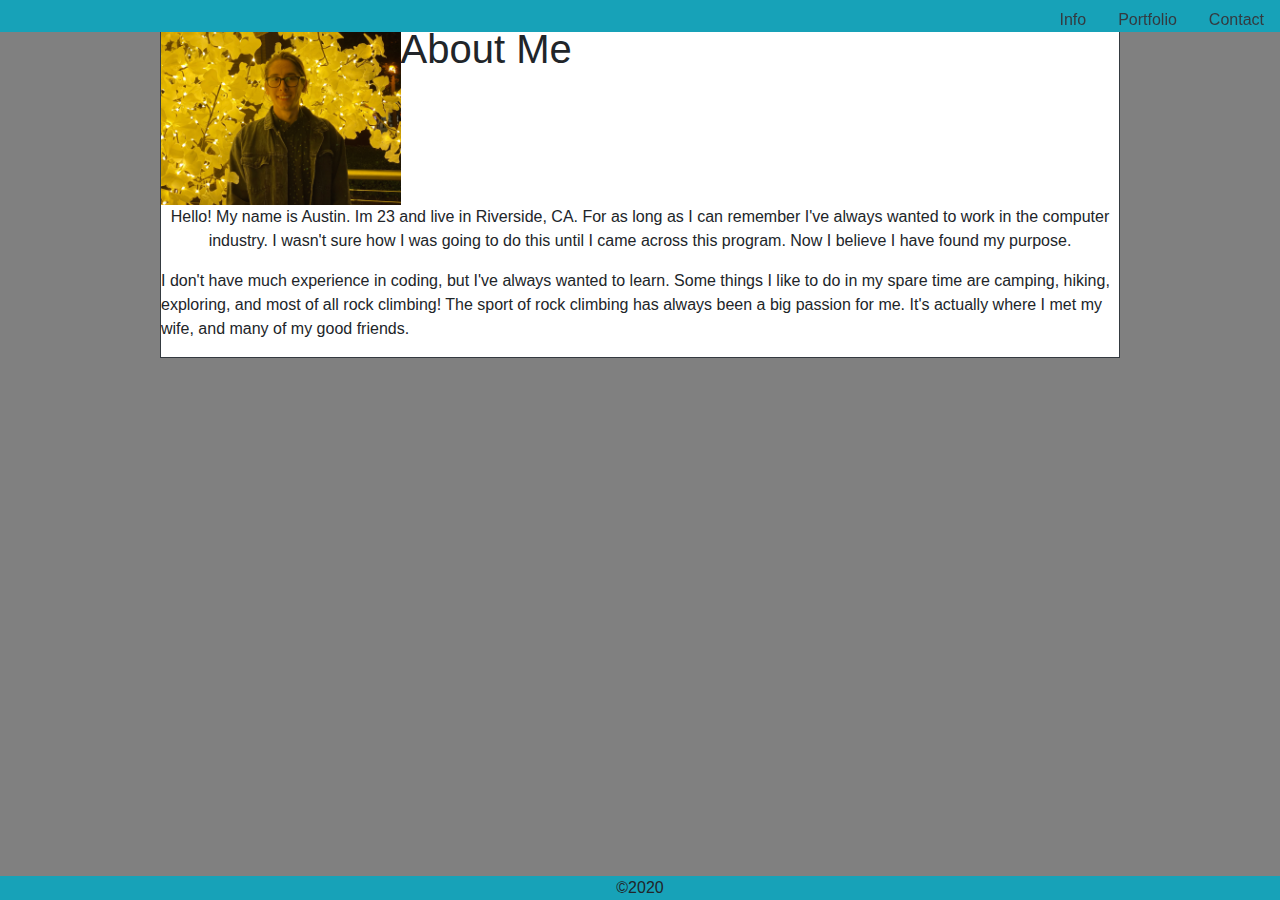
==== index.html @ e9cae606 "updated" ====
<!DOCTYPE html>
<html lang="en-us">
    <head>
        <meta charset="UTF-8">
        <title>Responsive Portfolio</title>
        <link rel="stylesheet" href="https://stackpath.bootstrapcdn.com/bootstrap/4.4.1/css/bootstrap.min.css" integrity="sha384-Vkoo8x4CGsO3+Hhxv8T/Q5PaXtkKtu6ug5TOeNV6gBiFeWPGFN9MuhOf23Q9Ifjh" crossorigin="anonymous">
        <link rel="stylesheet" href="style.css">;
    </head>

    <body>
      <div class="p-3 mb-2 bg-info fixed-top">
        <nav class="fixed-top">
            <ul class="nav justify-content-end fixed-top">
                <li class="nav-item">
                  <a class="nav-link active text-dark" href="index.html">Info</a>
                </li>
                <li class="nav-item">
                  <a class="nav-link text-dark" href="portfolio.html">Portfolio</a>
                </li>
                <li class="nav-item">
                  <a class="nav-link text-dark" href="contact.html">Contact</a>
                </li>
               
              </ul>
        </nav>
      </div>  
      
    <div class="mx-auto" class="card-body" style="width: 960px;"  >
        <div class= "container">
          <div class= "row">
            <div class= "col-xs">
              <div class="media ">
                
                <div class="media-body border border-dark d-flex align-content-start flex-wrap bg-white">
                 <img class="float-left" src="assets\images\IMG_0203.jpg" style="width: 25%;" class="img-thumbnail" alt="..."> 
                 <h1 class="mt-0 text-center">About Me</h1>
                  <p class="text-center">Hello! My name is Austin. Im 23 and live in Riverside, CA. For as long as I can remember I've always wanted to work in the computer industry. I wasn't sure how I was going to do this until I came across this program. Now I believe I have found my purpose.</p>
                  <p>I don't have much experience in coding, but I've always wanted to learn. Some things I like to do in my spare time are camping, hiking, exploring, and most of all rock climbing! The sport of rock climbing has always been a big passion for me. It's actually where I met my wife, and many of my good friends.</p> 

                </div>
              </div>
            </div>
          </div>
          
    </div>

      




    </body>
    <div class="fixed-bottom">
      <footer class="bg-info text-center">
        &copy;2020
      </footer>
    </div>
    

</html>
---- style.css ----
body {
    background-color:grey;
    
}
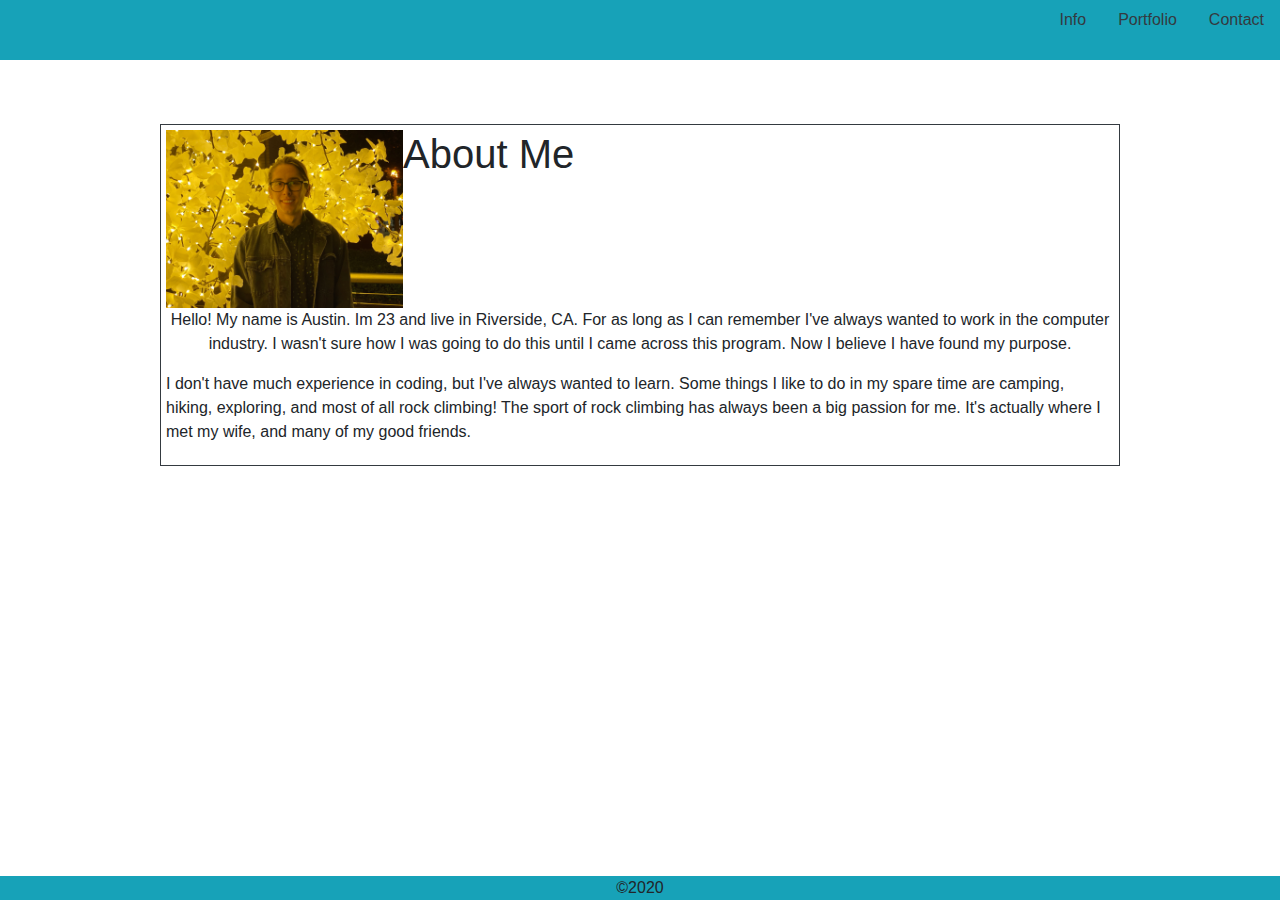
==== commit c6f3e0af: "updated pages and added links" ====
--- a/index.html
+++ b/index.html
@@ -8,7 +8,7 @@
     </head>
 
     <body>
-      <div class="p-3 mb-2 bg-info fixed-top">
+      <div class="nav p-3 mb-2 bg-info fixed-top">
         <nav class="fixed-top">
             <ul class="nav justify-content-end fixed-top">
                 <li class="nav-item">
@@ -25,13 +25,13 @@
         </nav>
       </div>  
       
-    <div class="mx-auto" class="card-body" style="width: 960px;"  >
+    <div class="mx-auto" class="card-body" style="width: 960px; margin-top: 100px;"  >
         <div class= "container">
           <div class= "row">
             <div class= "col-xs">
               <div class="media ">
                 
-                <div class="media-body border border-dark d-flex align-content-start flex-wrap bg-white">
+                <div class="media-body border border-dark d-flex align-content-start flex-wrap bg-white" style="padding: 5px;">
                  <img class="float-left" src="assets\images\IMG_0203.jpg" style="width: 25%;" class="img-thumbnail" alt="..."> 
                  <h1 class="mt-0 text-center">About Me</h1>
                   <p class="text-center">Hello! My name is Austin. Im 23 and live in Riverside, CA. For as long as I can remember I've always wanted to work in the computer industry. I wasn't sure how I was going to do this until I came across this program. Now I believe I have found my purpose.</p>
--- a/style.css
+++ b/style.css
@@ -1,6 +1,10 @@
 
 
 body {
-    background-color:grey;
+    background-image: url(./assets/images/backgroundimg.jpg);
+    background-size: cover;
     
 }
+.nav {
+    height: 60px;
+}